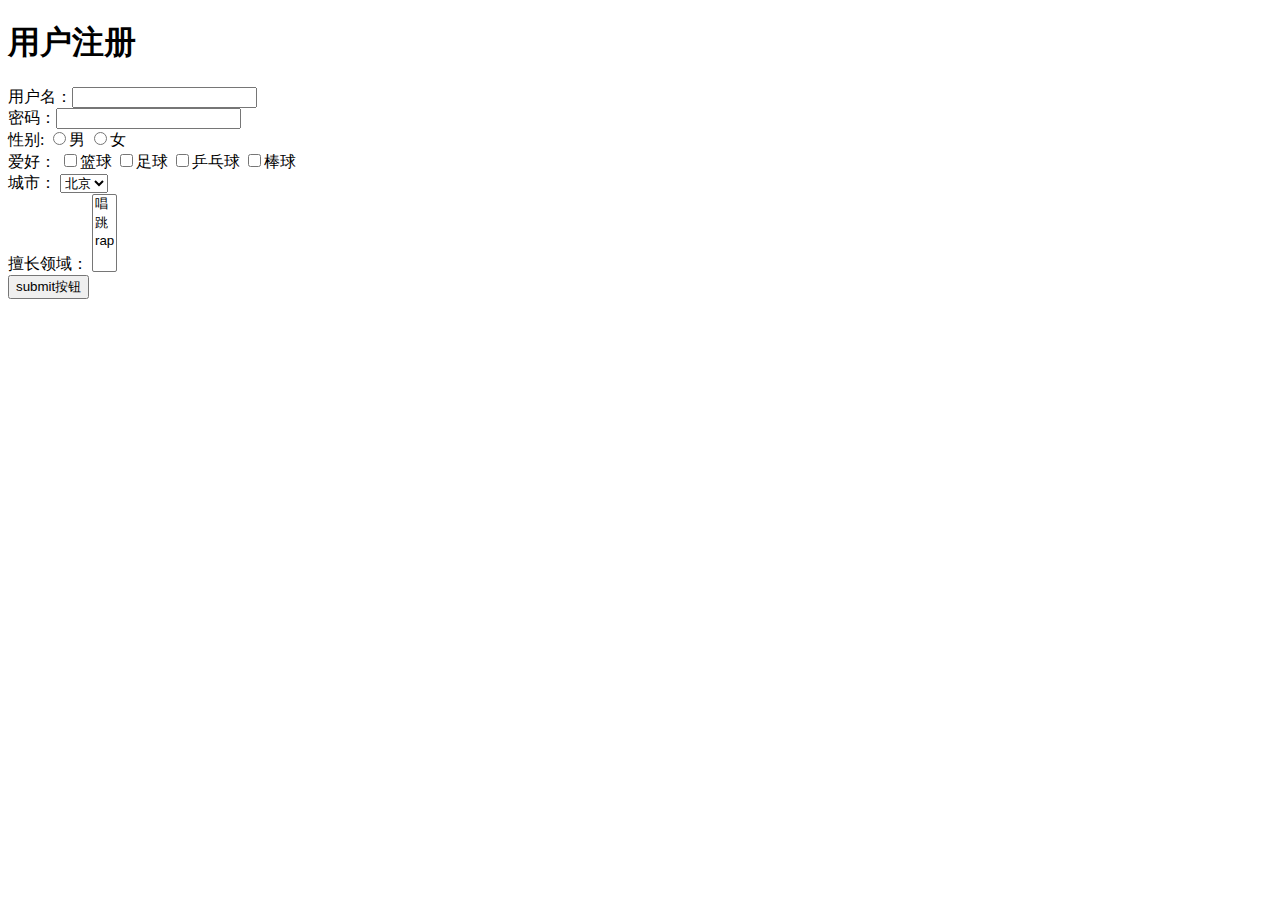
==== templates/register.html @ 58ce7b29 "基本用户注册表" ====
<!DOCTYPE html>
<html lang="en">
<head>
    <meta charset="UTF-8">
    <title>Title</title>
</head>
<body>
    <h1>用户注册</h1>

    <form method="get" action="/do/reg"> <!-- 将数据提交到action后的网址-->
        <div>
            <!-- 输入用户名-->
            用户名：<input type = 'text' name="user"/>
        </div>

        <div>
            <!-- 输入密码-->
            密码：<input type = 'password' name="pwd"/>
        </div>

        <div>
            <!-- 单选-->
            性别:
            <input type="radio" name="gender" value="1">男
            <input type="radio" name="gender" value="2">女
        </div>

        <div>
            <!-- 多选-->
            爱好：
            <input type="checkbox" name="hobby" value="10">篮球
            <input type="checkbox" name="hobby" value="20">足球
            <input type="checkbox" name="hobby" value="30">乒乓球
            <input type="checkbox" name="hobby" value="40">棒球
        </div>

        <div>
            <!-- 单选下拉-->
            城市：
            <select name="city">
                <option value="bj">北京</option>
                <option value="sh">上海</option>
                <option value="sz">深圳</option>
            </select>
        </div>

        <div>
            <!-- 多选下拉-->
            擅长领域：
            <select name="skill" multiple>
                <option value="101">唱</option>
                <option value="102">跳</option>
                <option value="103">rap</option>
            </select>
        </div>

        <div>

        </div>



        <input type="submit" value="submit按钮">
    </form>

</body>
</html>
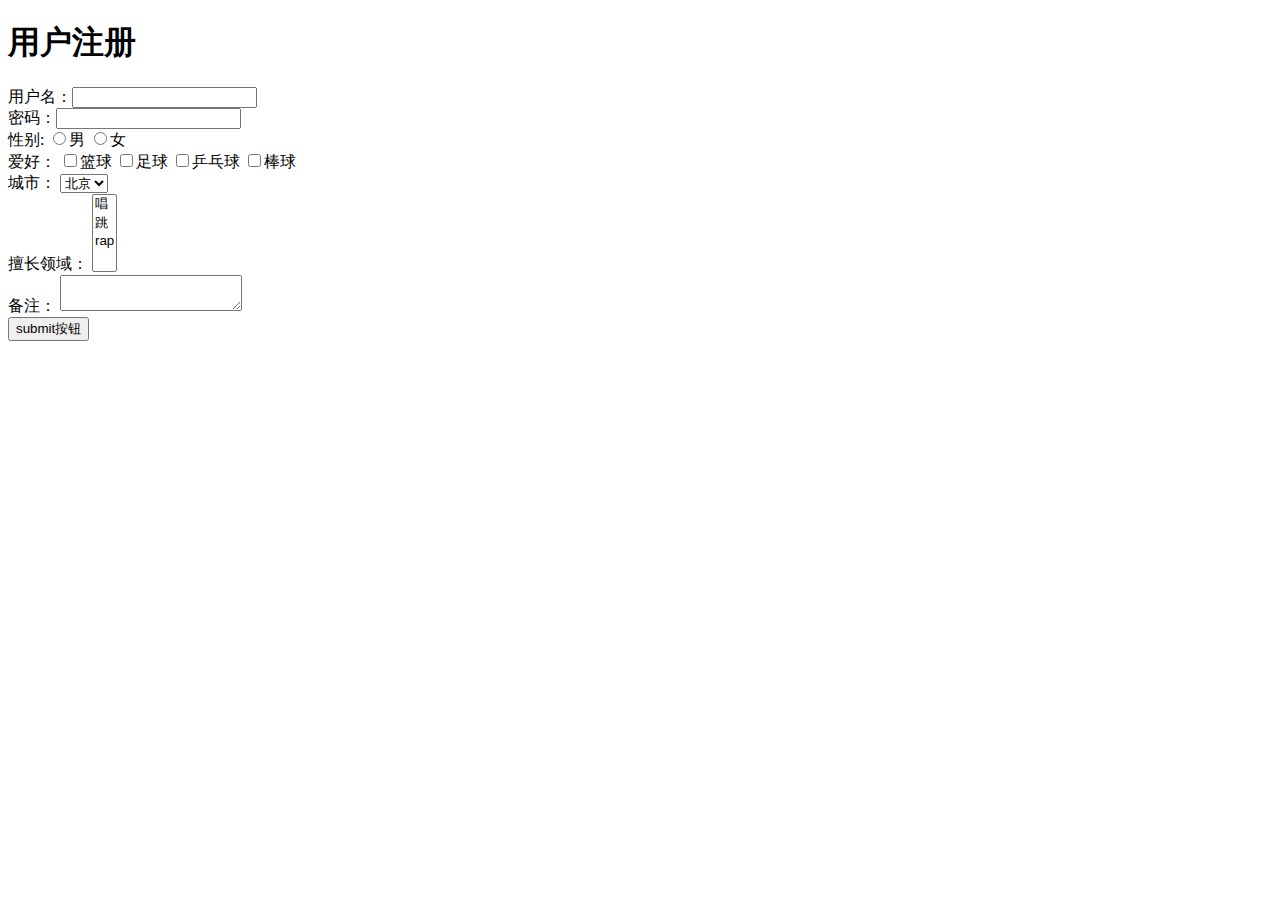
==== commit 53aae12a: "同过if else使用一个网址同时实现Get和Post请求" ====
--- a/templates/register.html
+++ b/templates/register.html
@@ -7,7 +7,7 @@
 <body>
     <h1>用户注册</h1>
 
-    <form method="get" action="/do/reg"> <!-- 将数据提交到action后的网址-->
+    <form method="post" action="/register"> <!-- 将数据提交到action后的网址-->
         <div>
             <!-- 输入用户名-->
             用户名：<input type = 'text' name="user"/>
@@ -55,6 +55,11 @@
         </div>
 
         <div>
+            <!-- textbox-->
+            备注：
+            <textarea name="more">
+
+            </textarea>
 
         </div>
 
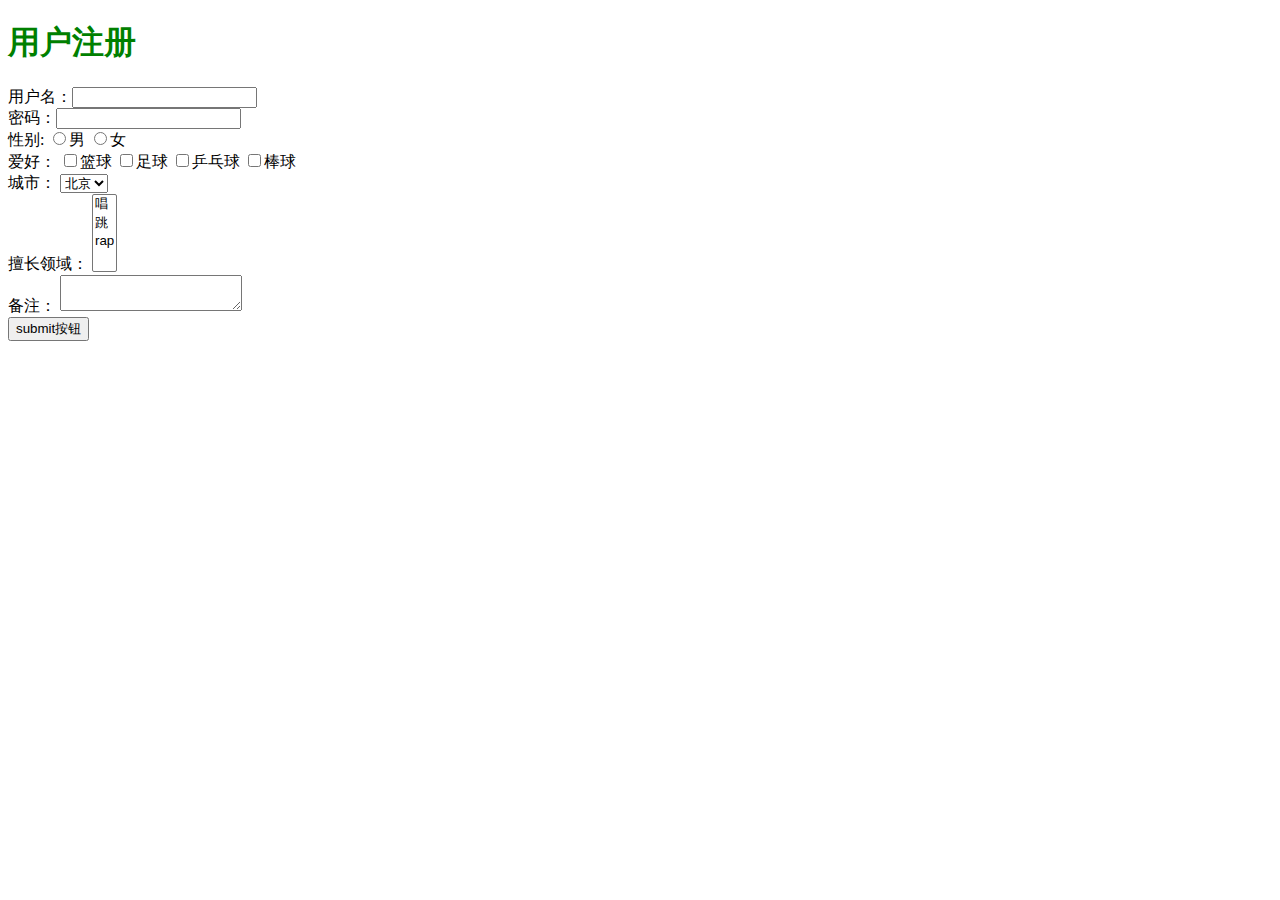
==== commit bc869169: "对标题应用样式" ====
--- a/templates/register.html
+++ b/templates/register.html
@@ -3,9 +3,10 @@
 <head>
     <meta charset="UTF-8">
     <title>Title</title>
+    <link rel="stylesheet" href="/static/commons.css">
 </head>
 <body>
-    <h1>用户注册</h1>
+    <h1 class="xx">用户注册</h1>
 
     <form method="post" action="/register"> <!-- 将数据提交到action后的网址-->
         <div>
--- a/static/commons.css
+++ b/static/commons.css
@@ -0,0 +1,4 @@
+.xx{
+    color: green;
+}
+
